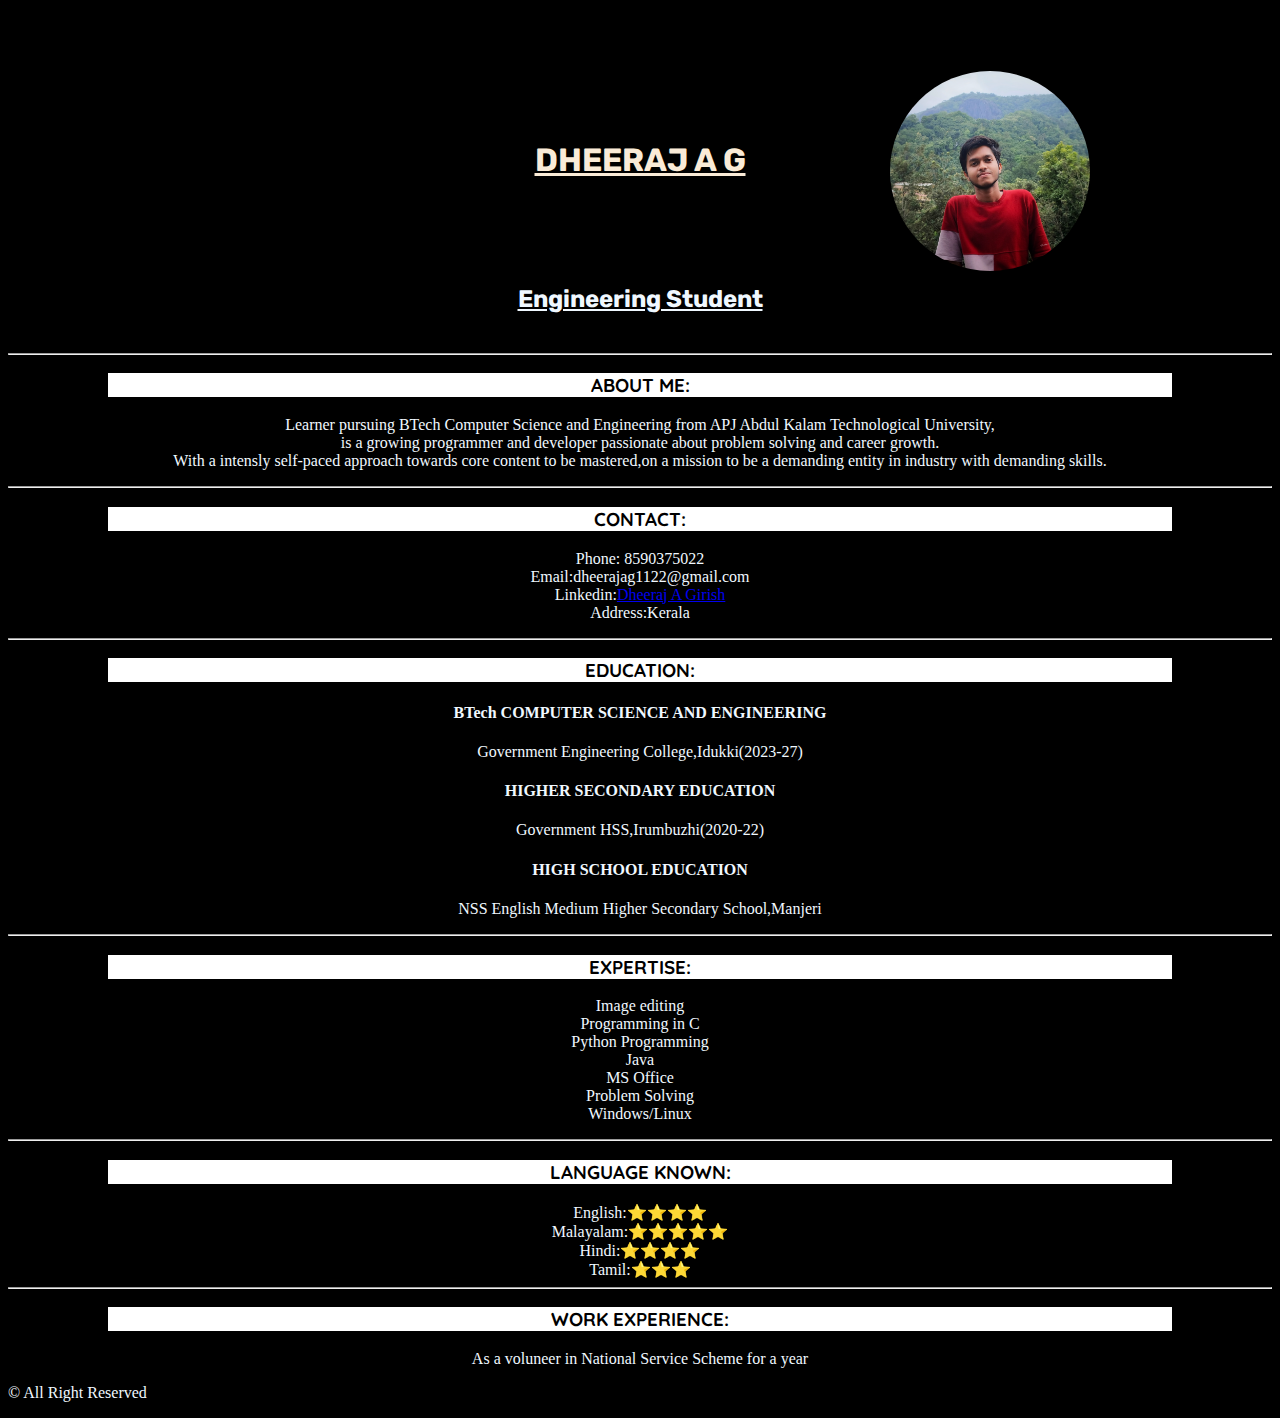
==== index.html @ 7c7fb0c5 "Add files via upload" ====
<!DOCTYPE html>
<html lang="en">
<head>
    <meta charset="UTF-8">
    <meta name="viewport" content="width=device-width, initial-scale=1.0">
    <title>My Resume</title>
    <link rel="stylesheet" href="style.css">
    <link rel="preconnect" href="https://fonts.googleapis.com">
    <link rel="preconnect" href="https://fonts.gstatic.com" crossorigin>
    <link href="https://fonts.googleapis.com/css2?family=Rubik:ital,wght@0,300..900;1,300..900&display=swap" rel="stylesheet">
    <link rel="preconnect" href="https://fonts.googleapis.com">
<link rel="preconnect" href="https://fonts.gstatic.com" crossorigin>
<link href="https://fonts.googleapis.com/css2?family=Quicksand:wght@300..700&family=Rubik:ital,wght@0,300..900;1,300..900&display=swap" rel="stylesheet">
</head>
<body>
    <h1>DHEERAJ A G</h1>
    <img src="./IMG_20240612_201218_738.jpg" width="200" />
    <h2>Engineering Student</h2>
    <hr />
<div>
    <h3>About me:</h3>
    <p>Learner pursuing BTech Computer Science and Engineering from APJ Abdul Kalam Technological University,<br />
    is a growing programmer and developer passionate about problem solving and career growth.<br />
    With a intensly self-paced approach towards core content to be mastered,on a mission to be a demanding entity 
    in industry with demanding skills.</p>
</div>  
    <hr />
<div>
     <h3>Contact:</h3>
        <p>Phone:<a> 8590375022</a><br />
        Email:dheerajag1122@gmail.com<br />
        Linkedin:<a href="https://www.linkedin.com/in/dheeraj-a-girish-634446252">Dheeraj A Girish</a><br/>
        Address:Kerala</p>
</div>
    <hr/>
<div>
    <h3>Education:</h3>
    
        <h4>BTech COMPUTER SCIENCE AND ENGINEERING</h4>
        <p>Government Engineering College,Idukki(2023-27)<br/></p>
        <h4>HIGHER SECONDARY EDUCATION</h4>
        <P>Government HSS,Irumbuzhi(2020-22)<br/></P>
        <h4>HIGH SCHOOL EDUCATION</h4>
        <P>NSS English Medium Higher Secondary School,Manjeri<br /></P>
</div>
    <hr/>
<div>
    <h3>Expertise:</h3>
   
        <p>Image editing<br/>
        Programming in C<br/>
        Python Programming<br/>
        Java<br/>
        MS Office<br/>
        Problem Solving<br/>
        Windows/Linux</p>
</div> 
    <hr/>
<div>
    <h3>Language known:</h3>
        <li class="english">English:⭐️⭐️⭐️⭐️</li>
        <li class="mal">Malayalam:⭐️⭐️⭐️⭐️⭐️</li>
        <li class="hin">Hindi:⭐️⭐️⭐️⭐️</li>
        <li class="tam">Tamil:⭐️⭐️⭐️</li>
</div>
    <hr/>
<div id="work">
    <h3>Work Experience:</h3>
    <li>As a voluneer in National Service Scheme for a year</li>
</div>
    <footer>
        <p>© All Right Reserved</p>
    </footer>
</body>
</html>
---- style.css ----
body{
    background-color: black;
    color: aliceblue;
    text-align: center;
}
img{
    border-radius: 50%;
    position: relative;
    left: 350px;
    top: -10px;
}
h1{
    text-decoration-line: underline;
    text-align: center;
    position: relative;
    top: 120px;
    color: antiquewhite;
    font-family:"Rubik",serif;
}
h2{
    text-decoration-line: underline;
    position:relative ;
    top: -20px;
    font-family:"Rubik",serif;
}

body h3{
    text-indent: 0%;
    background-color: white;
    color: black;
    margin-inline: 100px;
    text-transform: uppercase;
    font-family: "Quicksand",serif;
}
footer{
    position: absolute;
}
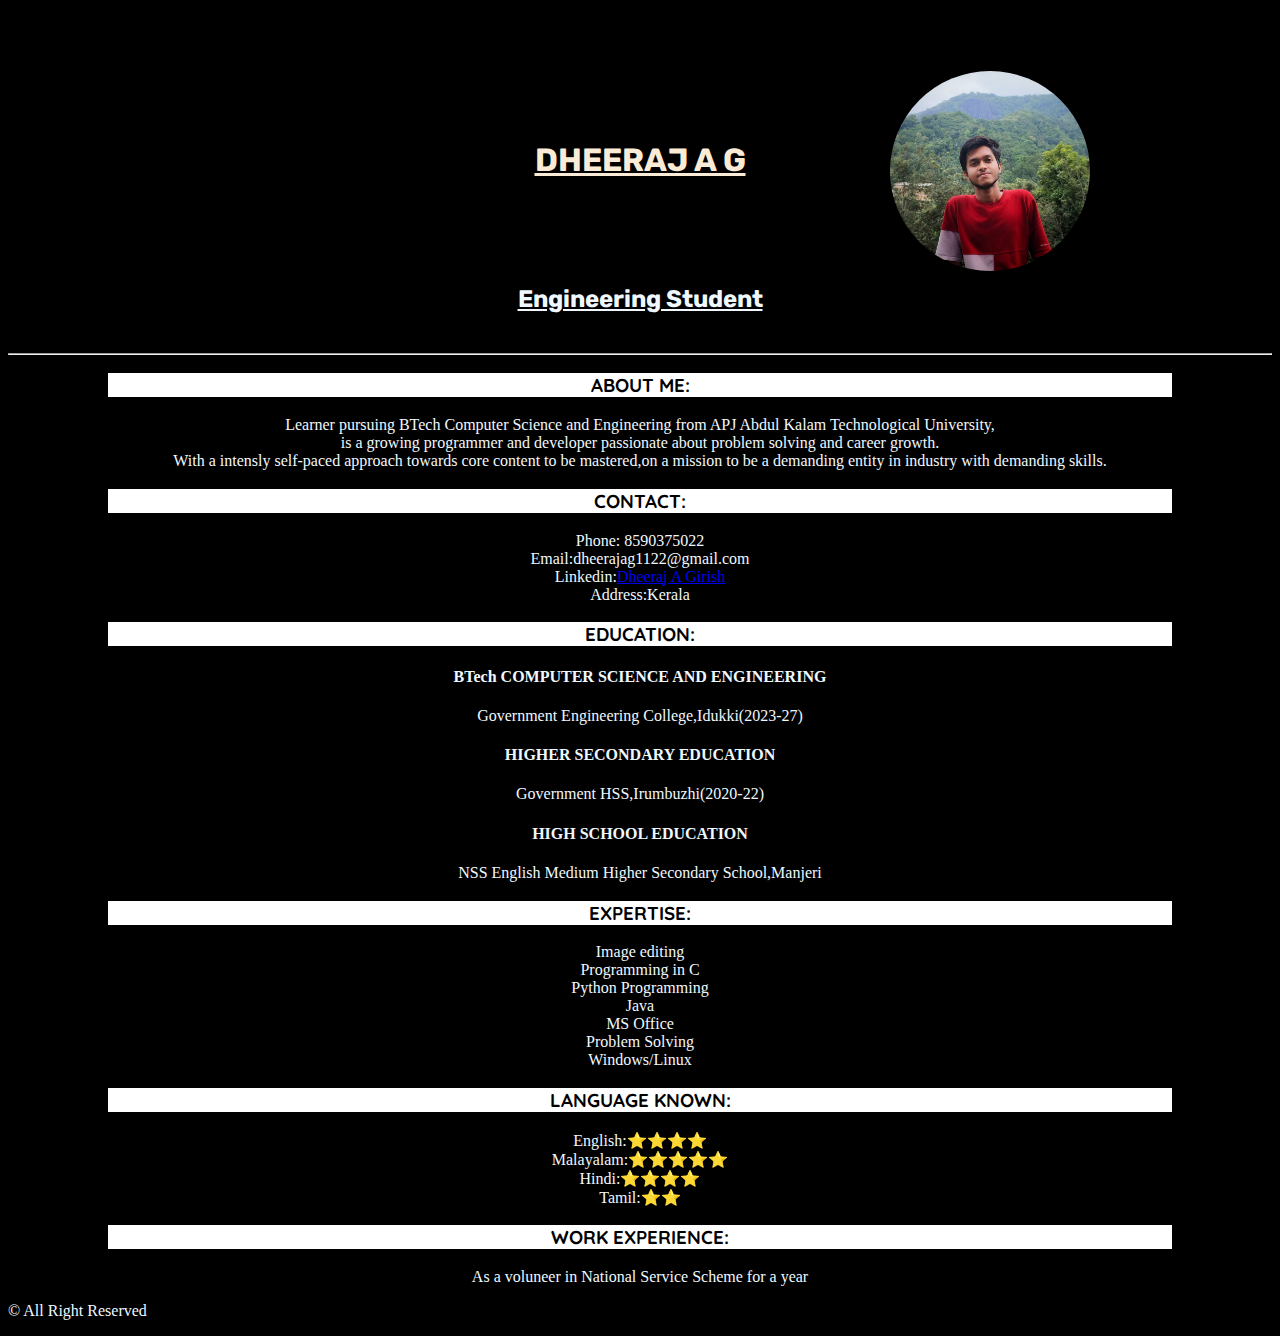
==== commit 540d300b: "Update index.html" ====
--- a/index.html
+++ b/index.html
@@ -13,38 +13,37 @@
 <link href="https://fonts.googleapis.com/css2?family=Quicksand:wght@300..700&family=Rubik:ital,wght@0,300..900;1,300..900&display=swap" rel="stylesheet">
 </head>
 <body>
+    <div id="intro">
     <h1>DHEERAJ A G</h1>
     <img src="./IMG_20240612_201218_738.jpg" width="200" />
     <h2>Engineering Student</h2>
+    </div>
     <hr />
-<div>
+<div id="about">
     <h3>About me:</h3>
     <p>Learner pursuing BTech Computer Science and Engineering from APJ Abdul Kalam Technological University,<br />
     is a growing programmer and developer passionate about problem solving and career growth.<br />
     With a intensly self-paced approach towards core content to be mastered,on a mission to be a demanding entity 
     in industry with demanding skills.</p>
 </div>  
-    <hr />
-<div>
+<div id="Contact">
      <h3>Contact:</h3>
         <p>Phone:<a> 8590375022</a><br />
         Email:dheerajag1122@gmail.com<br />
         Linkedin:<a href="https://www.linkedin.com/in/dheeraj-a-girish-634446252">Dheeraj A Girish</a><br/>
         Address:Kerala</p>
 </div>
-    <hr/>
-<div>
+<div id =education>
     <h3>Education:</h3>
     
-        <h4>BTech COMPUTER SCIENCE AND ENGINEERING</h4>
+        <h4><li>BTech COMPUTER SCIENCE AND ENGINEERING</li></h4>
         <p>Government Engineering College,Idukki(2023-27)<br/></p>
-        <h4>HIGHER SECONDARY EDUCATION</h4>
+        <h4><li>HIGHER SECONDARY EDUCATION</li></h4>
         <P>Government HSS,Irumbuzhi(2020-22)<br/></P>
-        <h4>HIGH SCHOOL EDUCATION</h4>
+        <h4><li>HIGH SCHOOL EDUCATION</li></h4>
         <P>NSS English Medium Higher Secondary School,Manjeri<br /></P>
 </div>
-    <hr/>
-<div>
+<div id="expertise">
     <h3>Expertise:</h3>
    
         <p>Image editing<br/>
@@ -55,15 +54,13 @@
         Problem Solving<br/>
         Windows/Linux</p>
 </div> 
-    <hr/>
-<div>
+<div id="Language">
     <h3>Language known:</h3>
         <li class="english">English:⭐️⭐️⭐️⭐️</li>
         <li class="mal">Malayalam:⭐️⭐️⭐️⭐️⭐️</li>
         <li class="hin">Hindi:⭐️⭐️⭐️⭐️</li>
-        <li class="tam">Tamil:⭐️⭐️⭐️</li>
+        <li class="tam">Tamil:⭐️⭐️</li>
 </div>
-    <hr/>
 <div id="work">
     <h3>Work Experience:</h3>
     <li>As a voluneer in National Service Scheme for a year</li>
@@ -71,5 +68,3 @@
     <footer>
         <p>© All Right Reserved</p>
     </footer>
-</body>
-</html>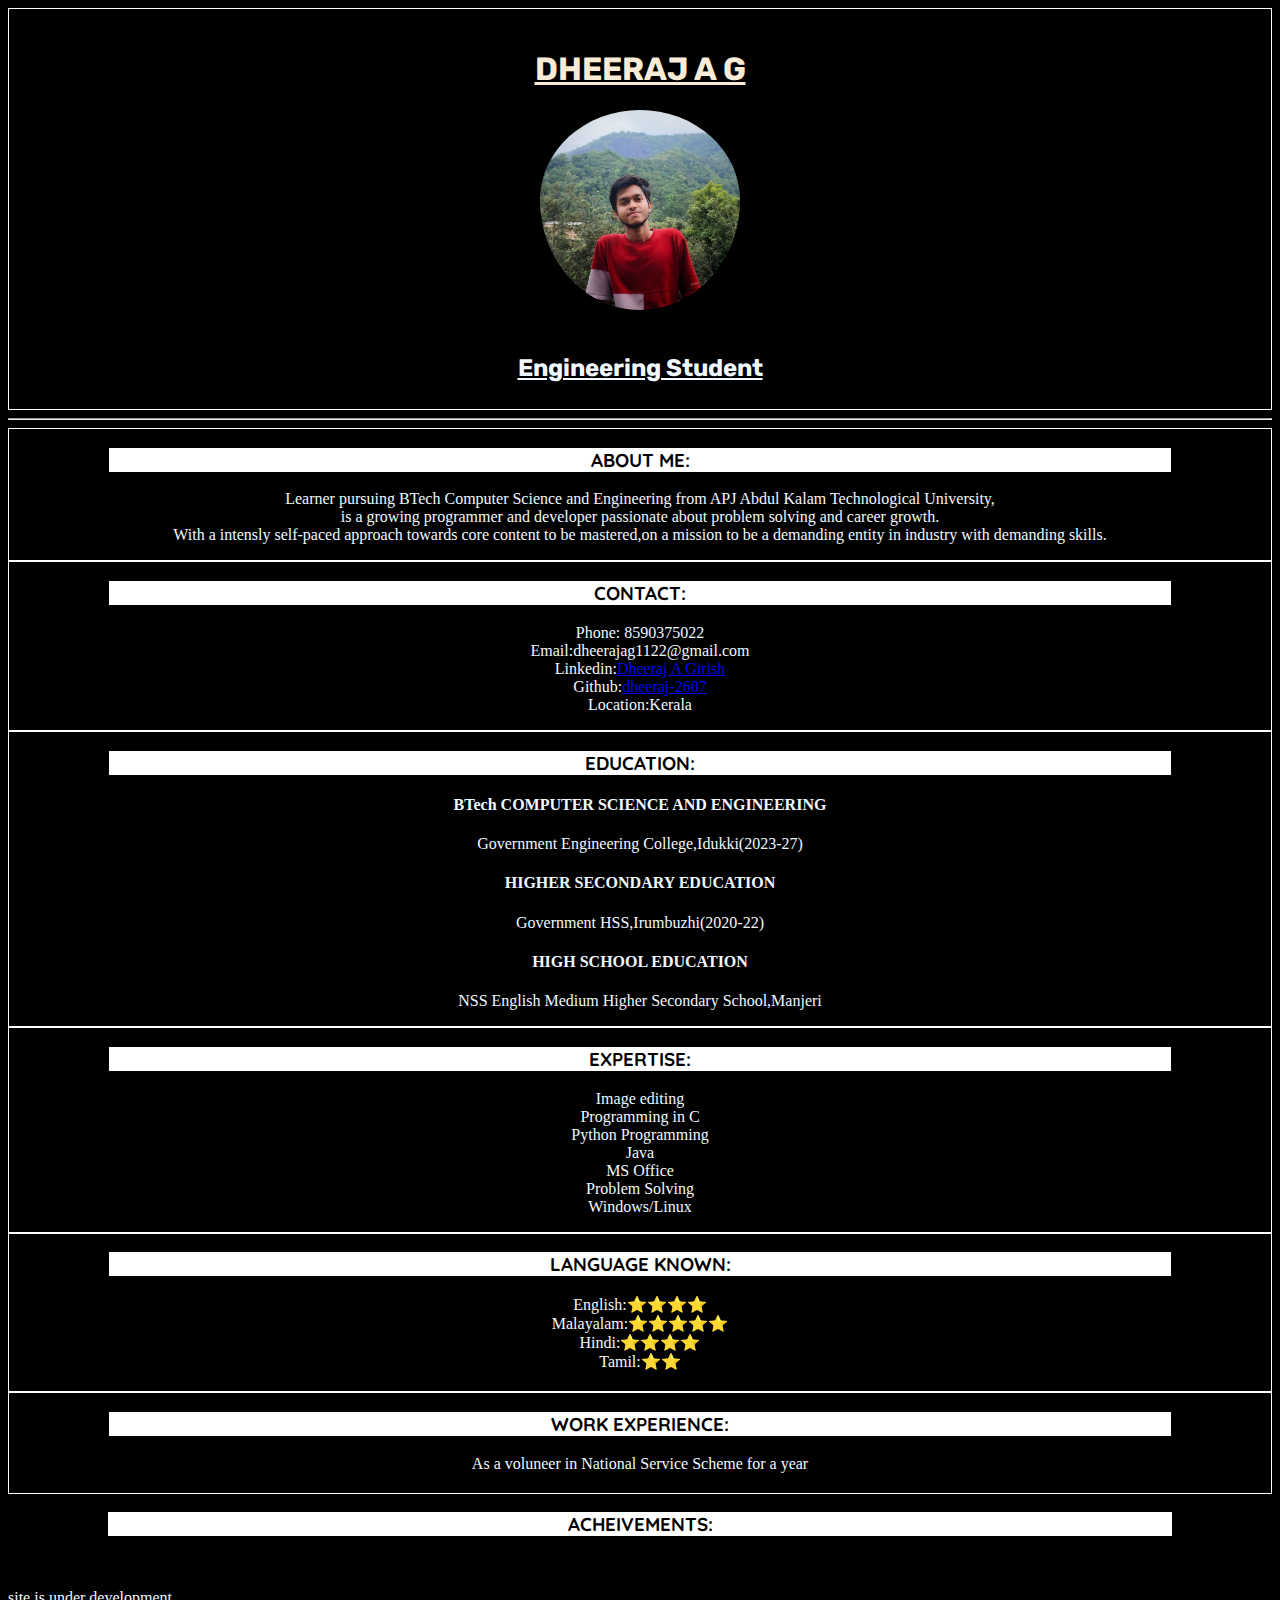
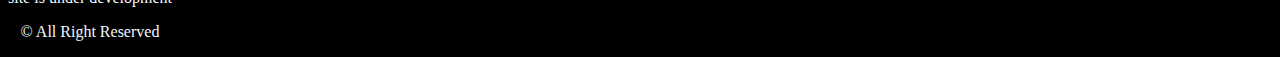
==== commit 2989cf10: "index.html" ====
--- a/index.html
+++ b/index.html
@@ -3,7 +3,7 @@
 <head>
     <meta charset="UTF-8">
     <meta name="viewport" content="width=device-width, initial-scale=1.0">
-    <title>My Resume</title>
+    <title>Basic Portfolio</title>
     <link rel="stylesheet" href="style.css">
     <link rel="preconnect" href="https://fonts.googleapis.com">
     <link rel="preconnect" href="https://fonts.gstatic.com" crossorigin>
@@ -31,7 +31,8 @@
         <p>Phone:<a> 8590375022</a><br />
         Email:dheerajag1122@gmail.com<br />
         Linkedin:<a href="https://www.linkedin.com/in/dheeraj-a-girish-634446252">Dheeraj A Girish</a><br/>
-        Address:Kerala</p>
+        Github:<a href ="https://github.com/dheeraj-2607">dheeraj-2607</a><br/>
+        Location:Kerala</p>
 </div>
 <div id =education>
     <h3>Education:</h3>
@@ -65,6 +66,11 @@
     <h3>Work Experience:</h3>
     <li>As a voluneer in National Service Scheme for a year</li>
 </div>
+<div id="acheivemnts">
+    <h3>Acheivements:</h3>
+    <li></li>
+</div>
     <footer>
+        <p>site is under development</p>
         <p>© All Right Reserved</p>
     </footer>
--- a/style.css
+++ b/style.css
@@ -5,22 +5,22 @@
 }
 img{
     border-radius: 50%;
-    position: relative;
-    left: 350px;
-    top: -10px;
+    position: static;
+    left: 450px;
+    padding-top: 20px;
 }
 h1{
     text-decoration-line: underline;
     text-align: center;
     position: relative;
-    top: 120px;
+    top: 20px;
     color: antiquewhite;
     font-family:"Rubik",serif;
 }
 h2{
     text-decoration-line: underline;
     position:relative ;
-    top: -20px;
+    top: 20px;
     font-family:"Rubik",serif;
 }
 
@@ -35,6 +35,35 @@
 footer{
     position: absolute;
 }
-
-
-
+#about{
+    border: 1px solid white;
+    box-sizing: content-box;
+}
+#Contact{
+    border: 1px solid white;
+    box-sizing: content-box;
+}
+#education{
+    border: 1px solid white;
+    box-sizing: content-box;
+}
+#expertise{
+    border: 1px solid white;
+    box-sizing: content-box;
+}
+#Language{
+    border: 1px solid white;
+    box-sizing: content-box;
+    padding-bottom: 20px;
+}
+#work{
+    border: 1px solid white;
+    box-sizing: content-box;
+    padding-bottom: 20px;
+}
+#intro{
+    border: 1px solid white;
+    box-sizing: content-box;
+    height: 400px;
+    
+}
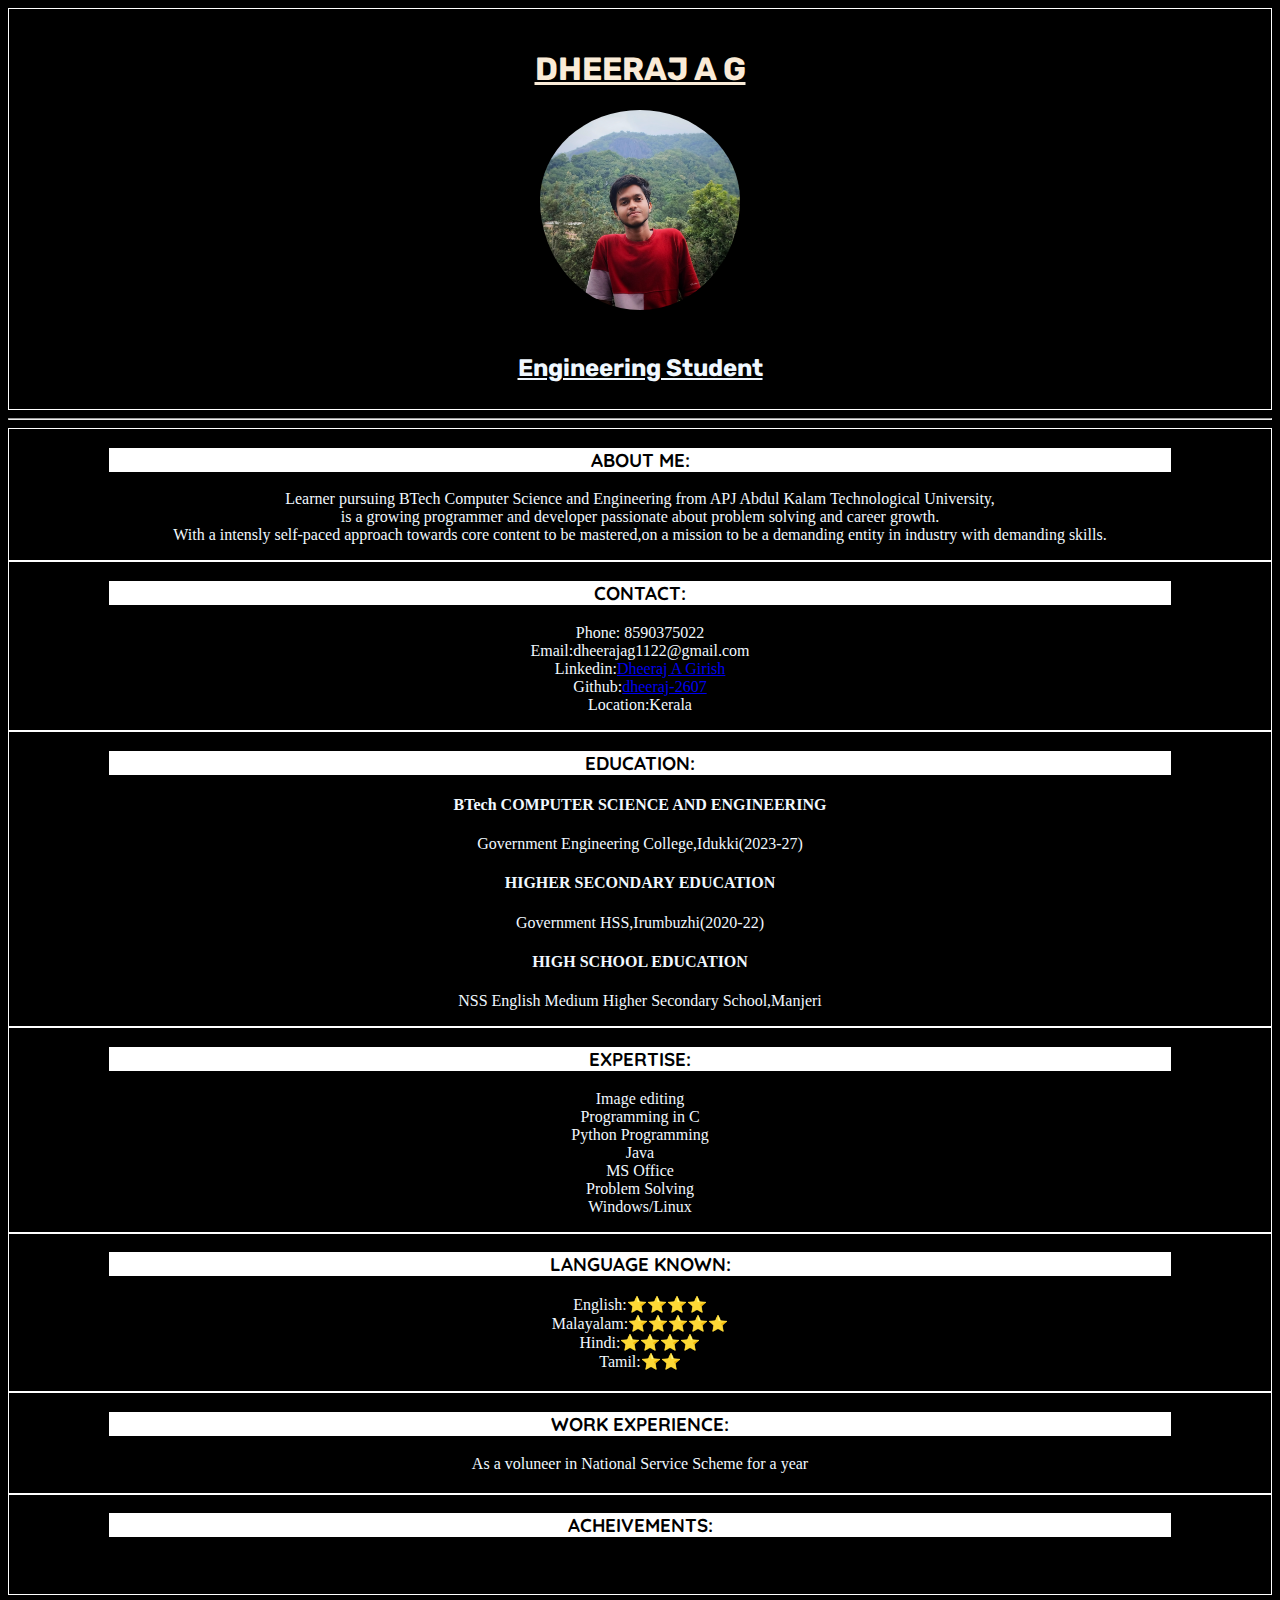
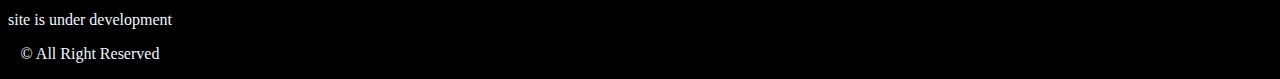
==== commit bae9a8e5: "index.html" ====
--- a/index.html
+++ b/index.html
@@ -66,7 +66,7 @@
     <h3>Work Experience:</h3>
     <li>As a voluneer in National Service Scheme for a year</li>
 </div>
-<div id="acheivemnts">
+<div id="acheivements">
     <h3>Acheivements:</h3>
     <li></li>
 </div>
--- a/style.css
+++ b/style.css
@@ -67,3 +67,7 @@
     height: 400px;
     
 }
+#acheivements{
+    border: 1px solid white;
+    box-sizing: content-box;
+    padding-bottom: 20px;
